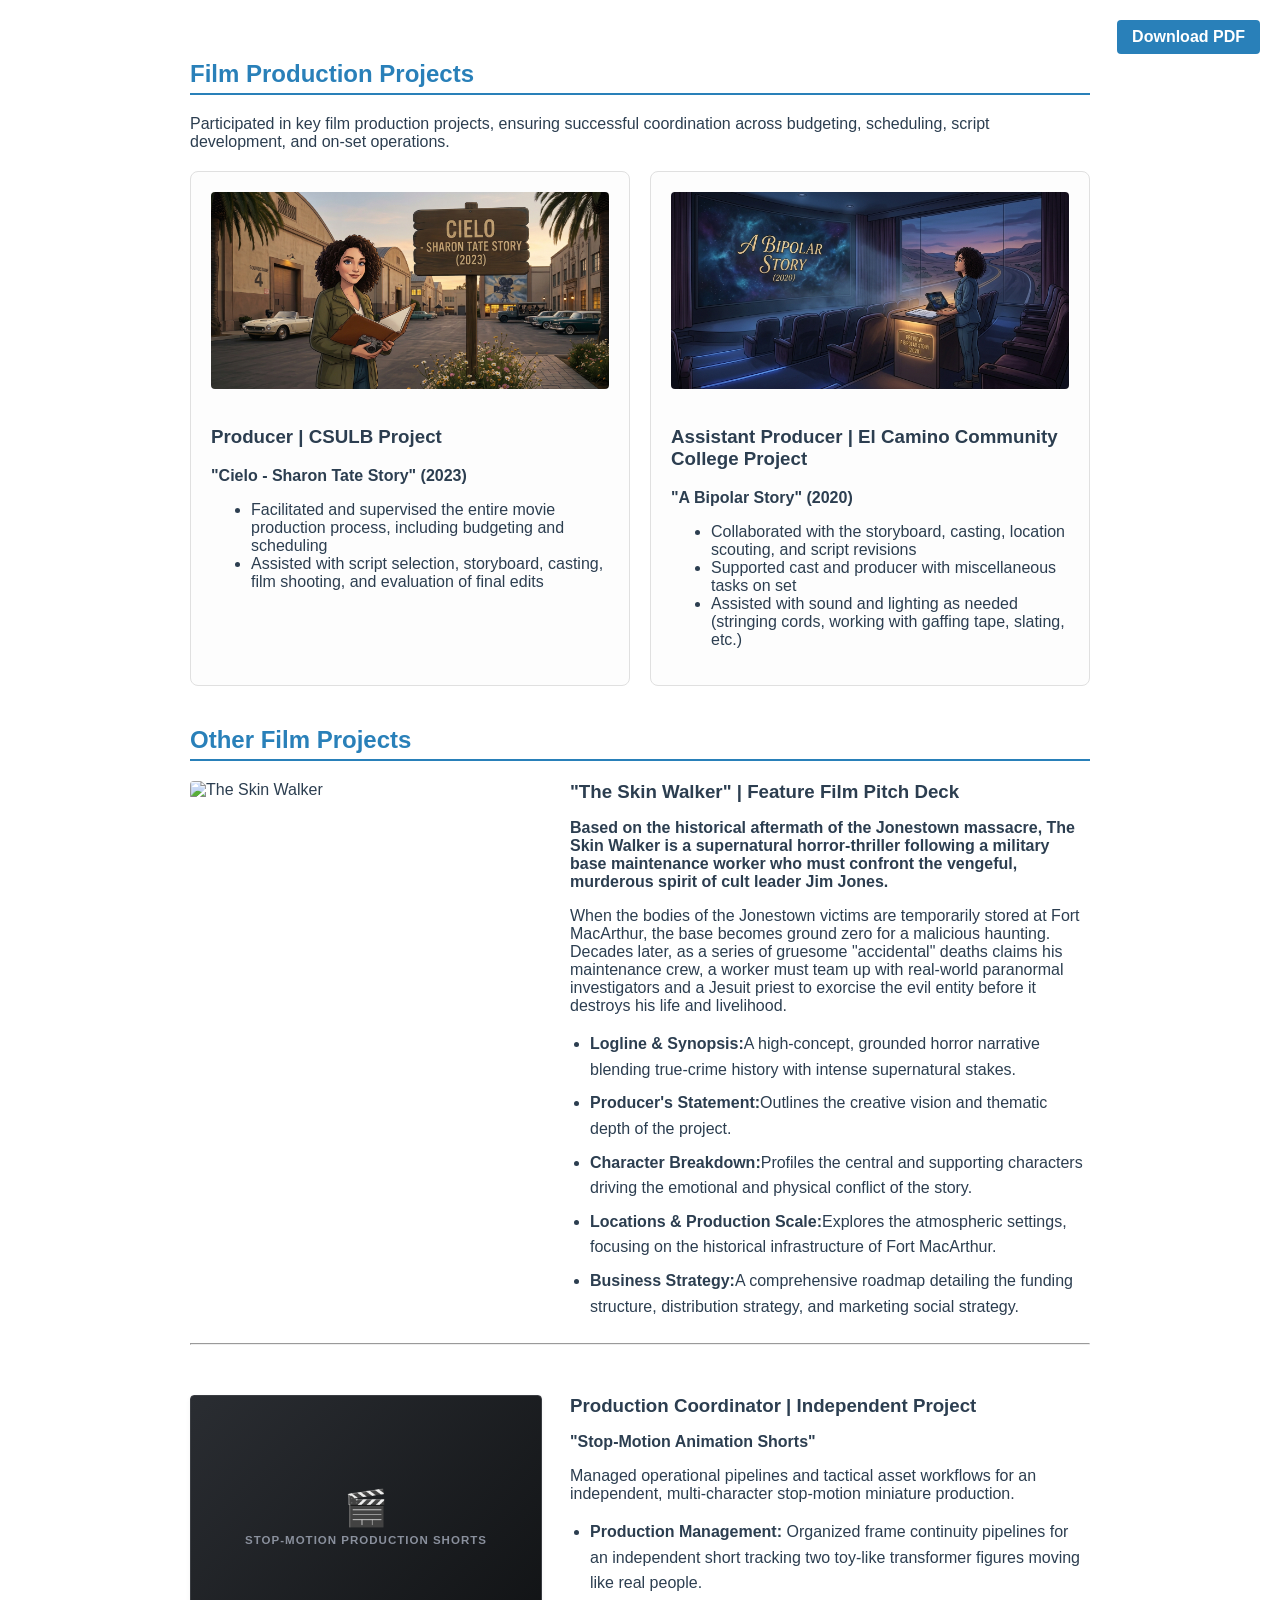
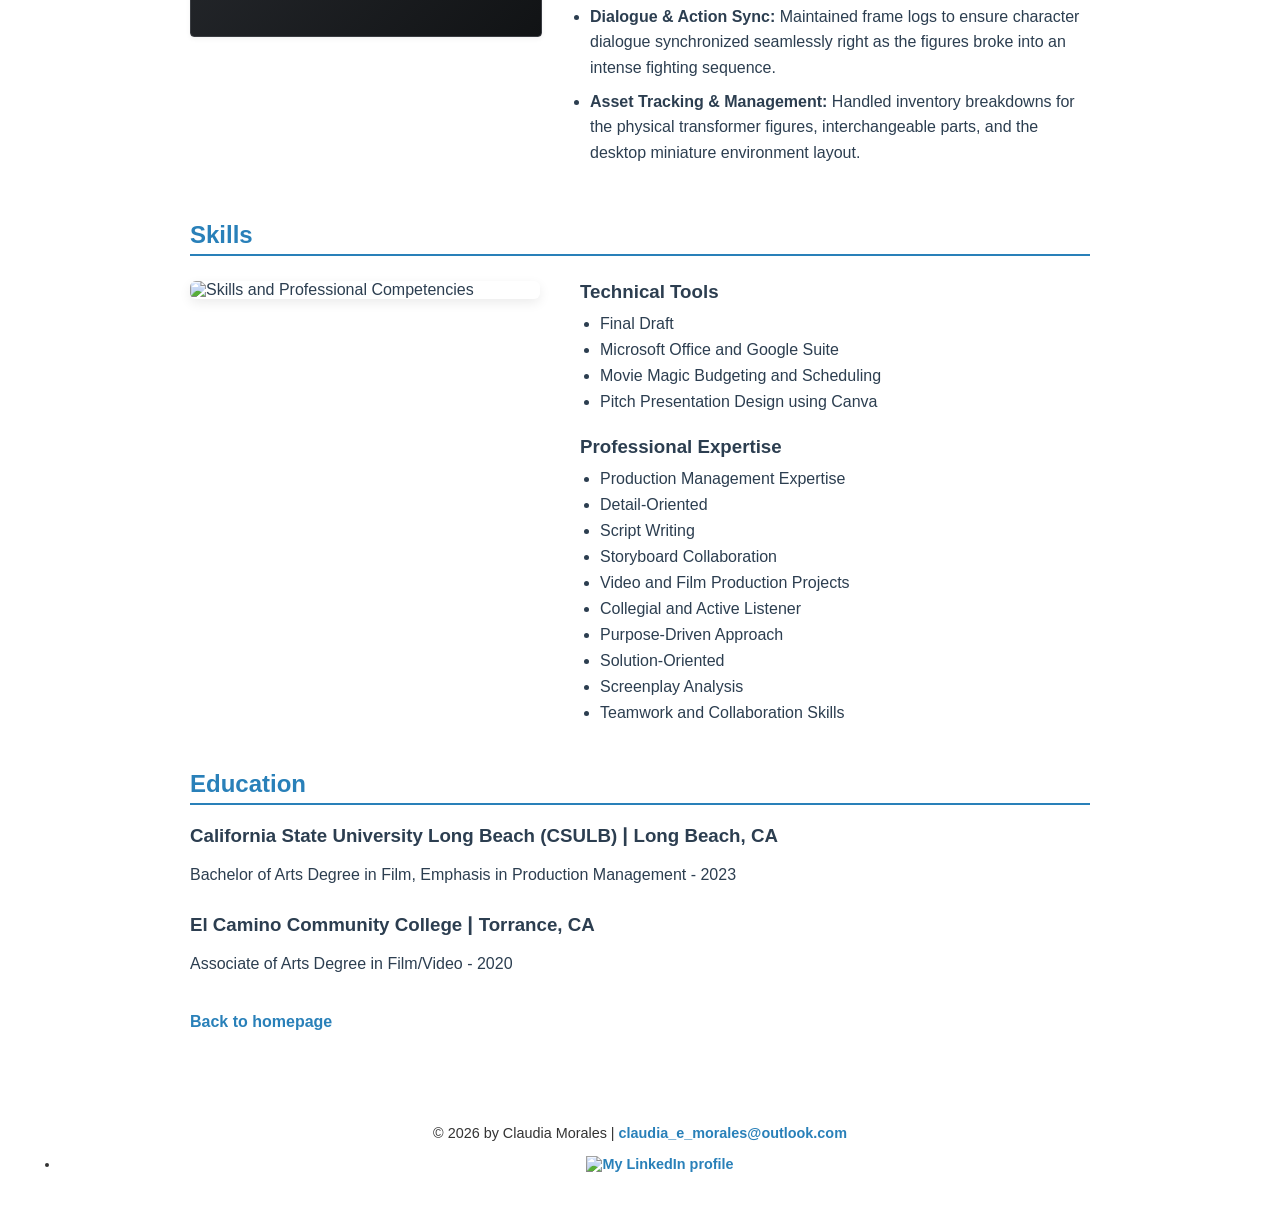
==== resume.html @ ed4c1e77 "Update resume.html" ====
<!DOCTYPE html>
<html lang="en">
  <head>
    <meta charset="UTF-8">
    <meta name="viewport" content="width=device-width, initial-scale=1.0">
    <title>Resume | Claudia Morales | Film Production Management Graduate</title>
    <link rel="preconnect" href="https://googleapis.com">
    <link rel="preconnect" href="https://gstatic.com" crossorigin>
    <link href="https://googleapis.com/css2?family=Caveat&family=Open+Sans&display=swap" rel="stylesheet">
    <link rel="stylesheet" href="css/styles.css">
  </head>
  <body class="resume">
    <a class="btn download-link" href="resume.pdf" download>Download PDF</a>
    
    <main class="content-wrapper">
    
      <section class="resume-section">
        <h2>Film Production Projects</h2>
        <p>Participated in key film production projects, ensuring successful coordination across budgeting, scheduling, script development, and on-set operations.</p>

        <div class="project-wrapper">
          <section class="project-item">
            <img src="images/cielo-500px.jpg" srcset="images/cielo-1000px.jpg 2x" alt="Cielo - Sharon Tate Story Project">
            <h3>Producer | CSULB Project</h3>
            <p><strong>"Cielo - Sharon Tate Story" (2023)</strong></p>
            <ul>
              <li>Facilitated and supervised the entire movie production process, including budgeting and scheduling</li>
              <li>Assisted with script selection, storyboard, casting, film shooting, and evaluation of final edits</li>
            </ul>
          </section>
          
          <section class="project-item">
            <img src="images/bipolar-500px.jpg" srcset="images/bipolar-1000px.jpg 2x" alt="A Bipolar Story">
            <h3>Assistant Producer | El Camino Community College Project</h3>
            <p><strong>"A Bipolar Story" (2020)</strong></p>
            <ul>
              <li>Collaborated with the storyboard, casting, location scouting, and script revisions</li>
              <li>Supported cast and producer with miscellaneous tasks on set</li>
              <li>Assisted with sound and lighting as needed (stringing cords, working with gaffing tape, slating, etc.)</li>
            </ul>
          </section>
        </div>
      </section>

      <!-- RESTRUCTURED TO SPLIT ROW TO MATCH ORIGINAL SCREENSHOT INTENT -->
      <section class="resume-section layout-break-clear">
        <h2>Other Film Projects</h2>

        <!-- PROJECT 1: THE SKIN WALKER -->
        <div class="skin-walker-split-card">
          <div class="skin-walker-left-img-col">
            <img src="images/skinwalker-500px.jpg" srcset="images/skinwalker-1000px.jpg 2x" alt="The Skin Walker" class="skin-walker-responsive-img">
          </div>
          <div class="skin-walker-right-text-col">
             <h3>"The Skin Walker" | Feature Film Pitch Deck </h3>
             <p><strong>Based on the historical aftermath of the Jonestown massacre, The Skin Walker is a supernatural horror-thriller following a military base maintenance worker who must confront the vengeful, murderous spirit of cult leader Jim Jones.</strong></p>
             <p>When the bodies of the Jonestown victims are temporarily stored at Fort MacArthur, the base becomes ground zero for a malicious haunting. Decades later, as a series of gruesome "accidental" deaths claims his maintenance crew, a worker must team up with real-world paranormal investigators and a Jesuit priest to exorcise the evil entity before it destroys his life and livelihood.</p>
             <ul class="skin-walker-specs">
               <li><strong>Logline & Synopsis:</strong>A high-concept, grounded horror narrative blending true-crime history with intense supernatural stakes.</li>
               <li><strong>Producer's Statement:</strong>Outlines the creative vision and thematic depth of the project.</li>
               <li><strong>Character Breakdown:</strong>Profiles the central and supporting characters driving the emotional and physical conflict of the story.</li>
               <li><strong>Locations & Production Scale:</strong>Explores the atmospheric settings, focusing on the historical infrastructure of Fort MacArthur.</li>
               <li><strong>Business Strategy:</strong>A comprehensive roadmap detailing the funding structure, distribution strategy, and marketing social strategy.</li>
             </ul>
          </div>
        </div>

        <hr class="project-divider">
        
        <!-- PROJECT 2: STOP-MOTION ANIMATION SHORTS (VIDEO REMOVED & REPLACED WITH SECURE DESIGNER TILE) -->
        <div class="skin-walker-split-card" style="margin-top: 50px !important;">
          <div class="skin-walker-left-img-col">
            <!-- PURE CODE GRAPHIC FRAME TILE -->
            <div class="stop-motion-placeholder-box">
              <span class="placeholder-emoji">🎬</span>
              <span class="placeholder-tag">Stop-Motion Production Shorts</span>
            </div>
          </div>
          <div class="skin-walker-right-text-col">
             <h3>Production Coordinator | Independent Project</h3>
             <p><strong>"Stop-Motion Animation Shorts"</strong></p>
             <p>Managed operational pipelines and tactical asset workflows for an independent, multi-character stop-motion miniature production.</p>
             <ul class="skin-walker-specs">
               <li><strong>Production Management:</strong> Organized frame continuity pipelines for an independent short tracking two toy-like transformer figures moving like real people.</li>
               <li><strong>Dialogue & Action Sync:</strong> Maintained frame logs to ensure character dialogue synchronized seamlessly right as the figures broke into an intense fighting sequence.</li>
               <li><strong>Asset Tracking & Management:</strong> Handled inventory breakdowns for the physical transformer figures, interchangeable parts, and the desktop miniature environment layout.</li>
             </ul>
          </div>
        </div>
      </section>

      <!-- STYLE ISOLATION BLOCK FOR NEW ROW BREAK FLOWS -->
      <style>
        .layout-break-clear {
            clear: both !important;
            display: block !important;
            width: 100% !important;
        }
        .skin-walker-split-card {
            display: flex !important;
            flex-direction: row !important;
            width: 100% !important;
            gap: 30px !important;
            align-items: flex-start !important;
            margin-top: 20px !important;
        }
        .skin-walker-left-img-col {
            flex: 0 0 350px !important; /* Locks width size dimensions */
            max-width: 350px !important;
        }
        .skin-walker-responsive-img {
            width: 100% !important;
            height: auto !important;
            display: block !important;
            border-radius: 4px !important;
        }
        /* Custom clean design layout placeholder card box styles */
        .stop-motion-placeholder-box {
            width: 100%;
            height: 240px;
            background: linear-gradient(135deg, #2a2d32 0%, #111315 100%);
            border: 1px solid #3a3d42;
            border-radius: 4px;
            display: flex;
            flex-direction: column;
            align-items: center;
            justify-content: center;
            color: #a0a6b2;
            box-shadow: 0 2px 5px rgba(0,0,0,0.05);
        }
        .placeholder-emoji {
            font-size: 2.2rem;
            margin-bottom: 5px;
        }
        .placeholder-tag {
            font-size: 0.72rem;
            font-weight: 600;
            letter-spacing: 1px;
            text-transform: uppercase;
            color: #8a909d;
            text-align: center;
            padding: 0 10px;
        }
        .skin-walker-right-text-col {
            flex: 1 !important;
        }
        .skin-walker-right-text-col h3 {
            margin-top: 0 !important;
            margin-bottom: 10px !important;
        }
        .skin-walker-specs {
            margin-top: 15px;
            padding-left: 20px;
        }
        .skin-walker-specs li {
            margin-bottom: 8px;
            line-height: 1.6;
        }

        /* Responsive collapse for tablet/mobile viewing */
        @media (max-width: 768px) {
            .skin-walker-split-card {
                flex-direction: column !important;
                gap: 20px !important;
            }
            .skin-walker-left-img-col {
                flex: 1 1 100% !important;
                max-width: 100% !important;
                width: 100% !important;
            }
            .stop-motion-placeholder-box {
                height: 200px !important;
            }
        }
      </style>
     
      <section class="resume-section layout-break-clear">
        <h2>Skills</h2>
        
        <div class="skills-split-layout-grid">
          
          <!-- LEFT HAND COLUMN: THE VISUAL FILM SLATE GRAPHIC CARD -->
          <div class="skills-left-visual-col">
            <img src="images/skills_tech_stack_branded.jpg" alt="Skills and Professional Competencies" class="skills-slate-photo-frame">
          </div>
          
          <!-- RIGHT HAND COLUMN: COHESIVE SYSTEM LISTINGS -->
          <div class="skills-right-text-listings-col">
            <div class="work-summary" style="margin-top: 0; padding: 0;">
              <h3>Technical Tools</h3>
              <ul>
                <li>Final Draft</li>
                <li>Microsoft Office and Google Suite</li>
                <li>Movie Magic Budgeting and Scheduling</li>
                <li>Pitch Presentation Design using Canva</li>
              </ul>

              <h3 style="margin-top: 25px;">Professional Expertise</h3>
              <ul>
                <li>Production Management Expertise</li>
                <li>Detail-Oriented</li>
                <li>Script Writing</li>
                <li>Storyboard Collaboration</li>
                <li>Video and Film Production Projects</li>
                <li>Collegial and Active Listener</li>
                <li>Purpose-Driven Approach</li>
                <li>Solution-Oriented</li>
                <li>Screenplay Analysis</li>
                <li>Teamwork and Collaboration Skills</li>
              </ul>
            </div>
          </div>

        </div>
      </section>

      <!-- STYLE ISOLATION BLOCK FOR THE TWIN-COLUMN SKILLS MODULE -->
      <style>
        .skills-split-layout-grid {
            display: flex !important;
            flex-direction: row !important;
            width: 100% !important;
            gap: 40px !important;
            align-items: flex-start !important;
            margin-top: 25px !important;
        }
        .skills-left-visual-col {
            flex: 0 0 350px !important; /* Locks width size dimensions precisely */
            max-width: 350px !important;
        }
        .skills-slate-photo-frame {
            width: 100% !important;
            height: auto !important;
            display: block !important;
            border-radius: 6px !important;
            box-shadow: 0 4px 12px rgba(0,0,0,0.08);
        }
        .skills-right-text-listings-col {
            flex: 1 !important;
        }
        .skills-right-text-listings-col h3 {
            margin-top: 0;
            margin-bottom: 12px;
        }

        /* Screen collapse fallback for responsive mobile screens */
        @media (max-width: 768px) {
            .skills-split-layout-grid {
                flex-direction: column !important;
                gap: 25px !important;
            }
            .skills-left-visual-col {
                flex: 1 1 100% !important;
                max-width: 100% !important;
                width: 100% !important;
            }
        }
      </style>

      <section class="resume-section">
        <h2>Education</h2>
        
        <section class="education-item">
          <h3>California State University Long Beach (CSULB) ǀ Long Beach, CA</h3>
          <p>Bachelor of Arts Degree in Film, Emphasis in Production Management - 2023</p>
        </section>

        <section class="education-item" style="margin-top: 30px;">
          <h3>El Camino Community College ǀ Torrance, CA</h3>
          <p>Associate of Arts Degree in Film/Video - 2020</p>
          
         
        </section>
      </section>
 
      <a href="index.html">Back to homepage</a>
    </main>

    <footer>
      <p>© 2026 by Claudia Morales | <a href="mailto:claudia_e_morales@outlook.com">claudia_e_morales@outlook.com</a></p>

      <ul class="socials">
        <li>
          <a href="https://www.linkedin.com/in/claudiaemorales/" target="_blank"><img src="images/icon-logo-linkedin.png" alt="My LinkedIn profile"></a>
        </li>
      </ul>
    </footer>
  </body>
</html>
---- css/styles.css ----
:root {
  /* High-contrast dark colors for readability on the photo background */
  --text-dark: #2c3e50; 
  --accent-blue: #2980b9; /* A professional, industry-standard accent */
  --box-bg: rgba(255, 255, 255, 0.85); /* Semi-transparent light box */
}

/* Base styles applied to all pages */
body {
  margin: 0;
  padding: 0;
  font-family: 'Helvetica', 'Arial', sans-serif;
  color: var(--text-dark);
  min-height: 100vh;
  display: flex;
  flex-direction: column;
}

/* Background image applied ONLY to the homepage */
.home-page {
  background-image: url('bg-movie photography studio.jpg');
  background-size: cover;
  background-position: center;
  background-attachment: fixed;
}

/* Solid background color applied ONLY to the resume page */
.resume-page {
  background-color: #f4f4f4;
}

.content-wrapper {
  flex: 1;
  display: flex;
  justify-content: center;
  align-items: center;
  padding: 40px 20px;
}

.content-box {
  background-color: var(--box-bg);
  padding: 50px;
  max-width: 800px;
  border-radius: 12px;
  border-left: 8px solid var(--accent-blue);
  box-shadow: 0 10px 30px rgba(0,0,0,0.2);
}

h1 { color: #1a252f; font-size: 3.5rem; margin-top: 0; }
h2 { color: var(--accent-blue); font-size: 1.5rem; }

a { color: var(--accent-blue); text-decoration: none; font-weight: bold; }
a:hover { text-decoration: underline; }

footer { 
  text-align: center; 
  padding: 20px; 
  background: rgba(255, 255, 255, 0.7);
  color: #333; 
  font-size: 0.9rem;
  margin-top: 20px;
}

.cta-button {
  background-color: var(--accent-blue);
  color: white;
  padding: 12px 25px;
  border-radius: 4px;
  display: inline-block;
  font-weight: bold;
}
.button-container { 
  margin-top: 20px; 
  text-align: center; 
}

/* ==========================================
   RESUME PAGE SPECIFIC STYLES & LAYOUT FIXES
   ========================================== */
body.resume {
  background-color: #ffffff;
  display: block; /* Overrides flex layout from general body so resume flows naturally top-to-bottom */
}

body.resume .content-wrapper {
  display: block;
  max-width: 900px;
  margin: 0 auto;
  padding: 40px 20px;
  align-items: unset;
  justify-content: unset;
}

.resume-section {
  margin-bottom: 40px;
}

.resume-section h2 {
  border-bottom: 2px solid var(--accent-blue);
  padding-bottom: 5px;
  margin-bottom: 20px;
}

/* Work Experience Layout: Side-by-side details and summary */
.work-item {
  display: flex;
  flex-wrap: wrap;
  margin-bottom: 30px;
  gap: 20px;
}

.work-details {
  flex: 1;
  min-width: 250px;
}

.work-details h3 {
  margin: 0 0 5px 0;
  color: #1a252f;
}

.work-details p {
  margin: 0 0 3px 0;
  color: #555;
}

.work-summary {
  flex: 2;
  min-width: 300px;
}

.work-summary ul {
  margin: 0;
  padding-left: 20px;
}

.work-summary li {
  margin-bottom: 8px;
}

/* Projects Layout */
.project-wrapper {
  display: grid;
  grid-template-columns: repeat(auto-fit, minmax(300px, 1fr));
  gap: 20px;
  margin-top: 20px;
}

.project-item {
  background: #fdfdfd;
  border: 1px solid #e0e0e0;
  padding: 20px;
  border-radius: 8px;
}

.project-item img {
  width: 100%;
  height: auto;
  border-radius: 4px;
  margin-bottom: 15px;
}

.download-link {
  position: absolute;
  top: 20px;
  right: 20px;
  padding: 8px 15px;
  background-color: var(--accent-blue);
  color: white;
  border-radius: 4px;
}
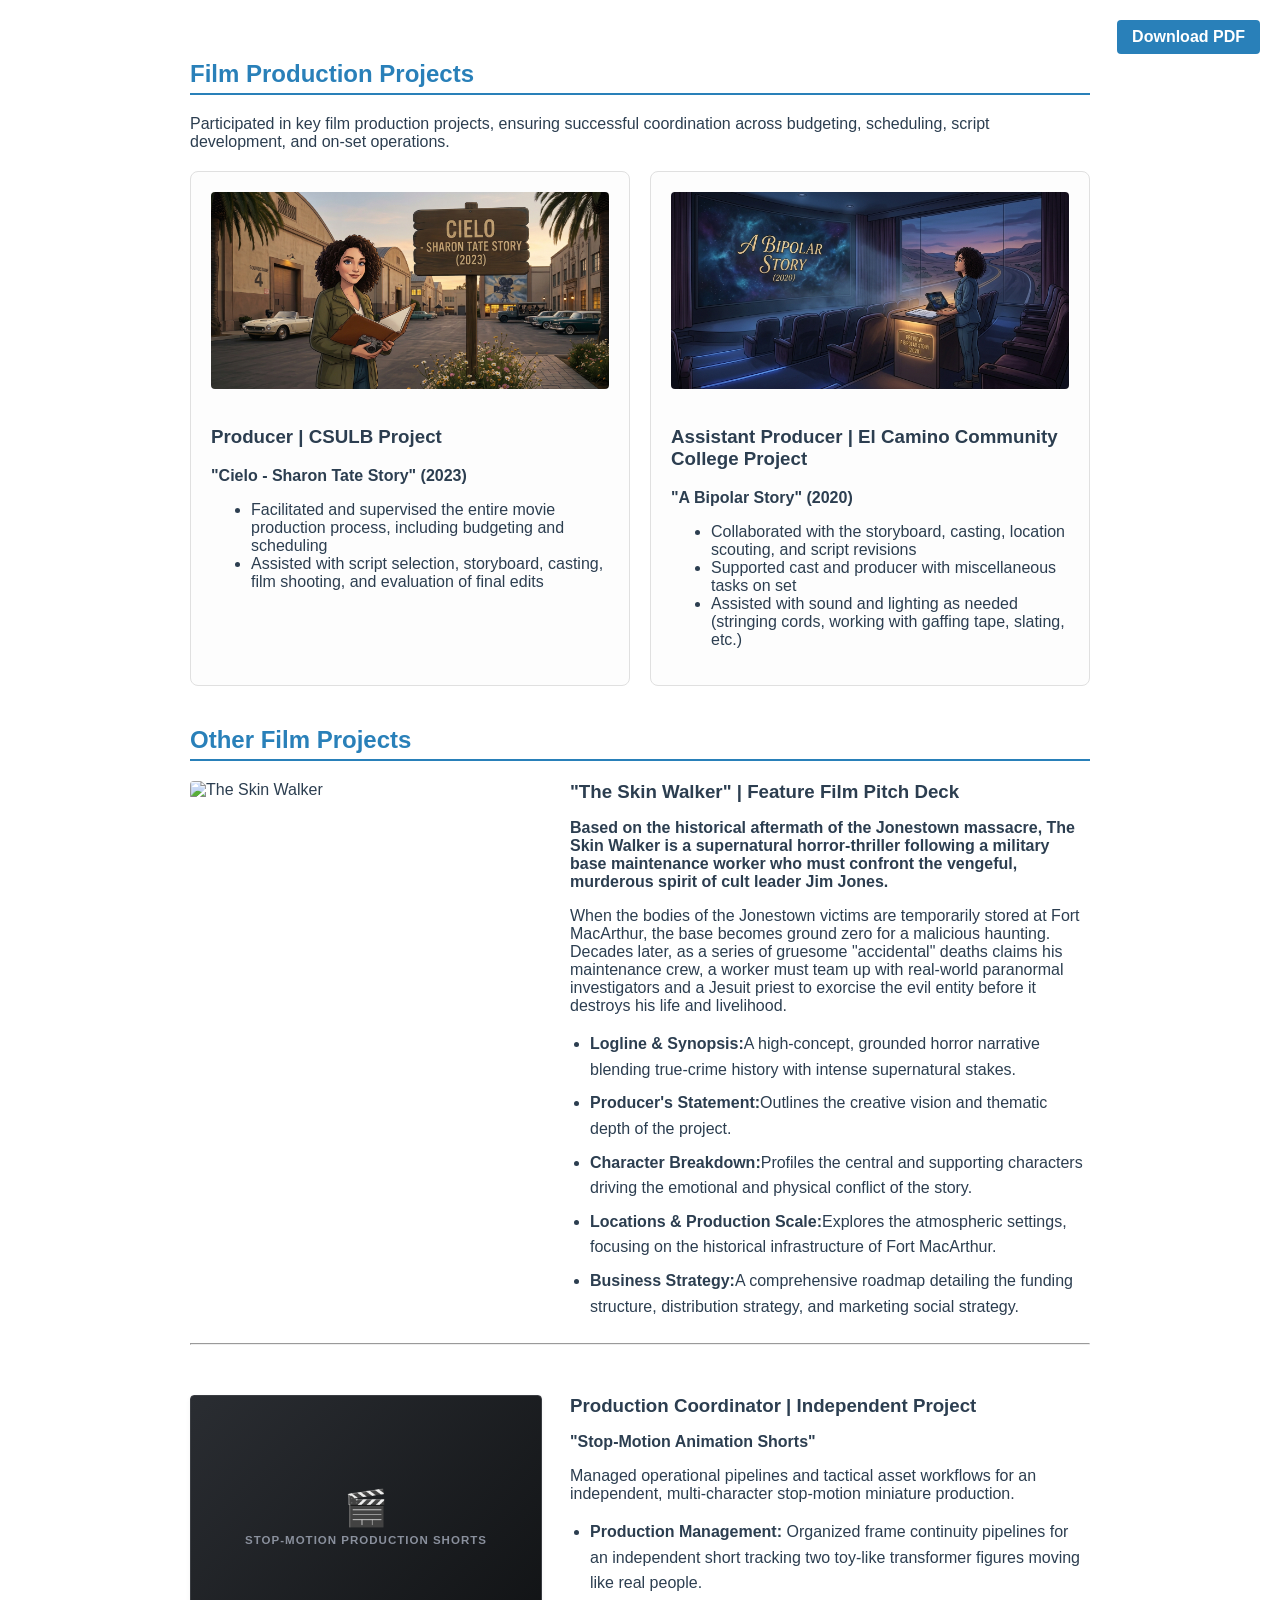
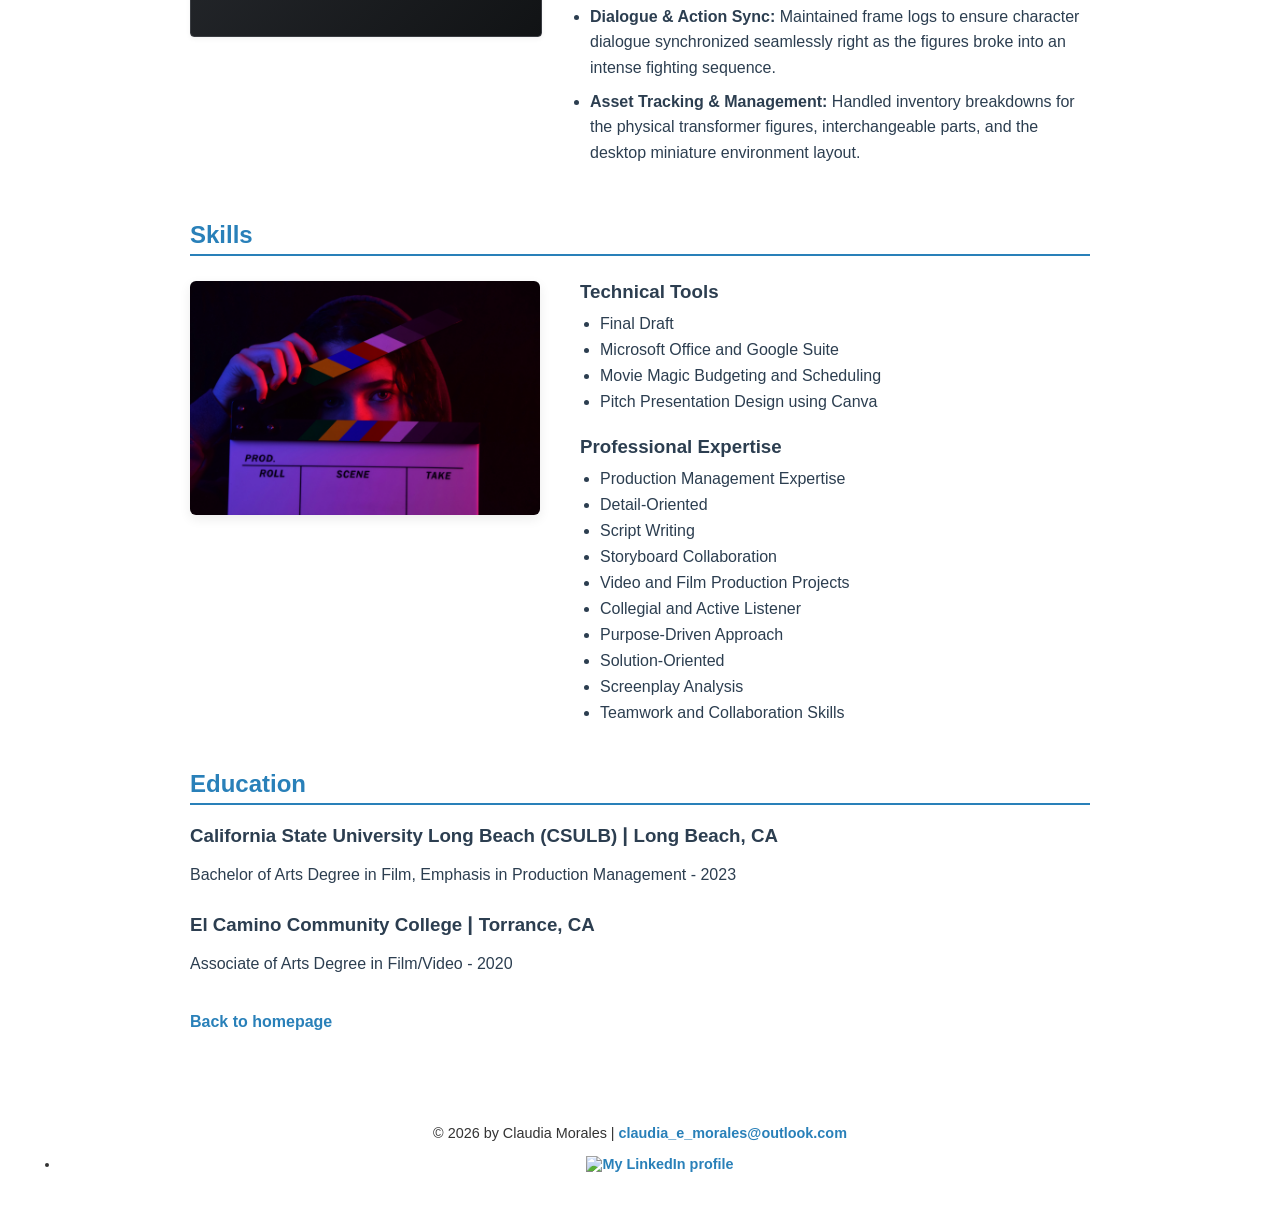
==== commit 1b9bb2db: "Update resume.html" ====
--- a/resume.html
+++ b/resume.html
@@ -181,7 +181,7 @@
           
           <!-- LEFT HAND COLUMN: THE VISUAL FILM SLATE GRAPHIC CARD -->
           <div class="skills-left-visual-col">
-            <img src="images/skills_tech_stack_branded.jpg" alt="Skills and Professional Competencies" class="skills-slate-photo-frame">
+             <img src="images/skills_tech_stack_branded-500px.jpg" srcset="images/skills_tech_stack_branded-1000px.jpg 2x" alt="Skills and Professional Competencies" class="skills-slate-photo-frame">
           </div>
           
           <!-- RIGHT HAND COLUMN: COHESIVE SYSTEM LISTINGS -->
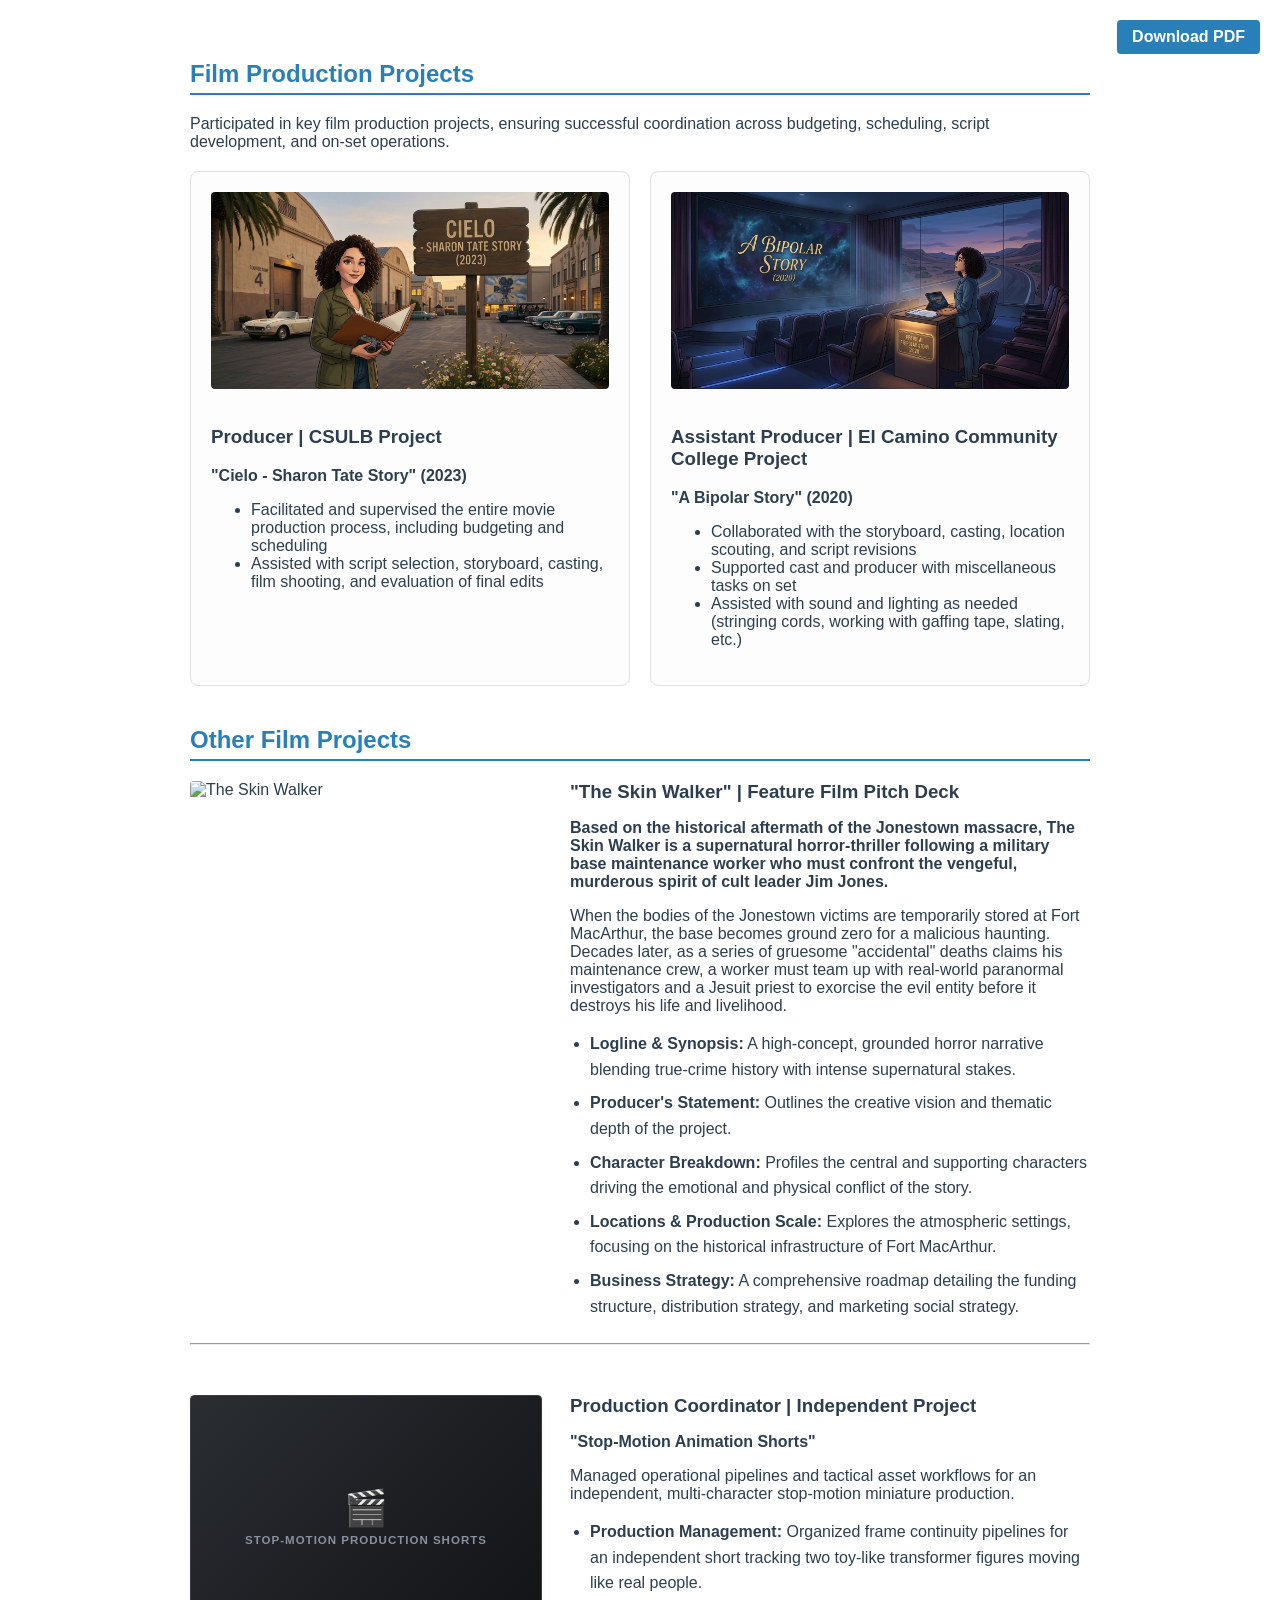
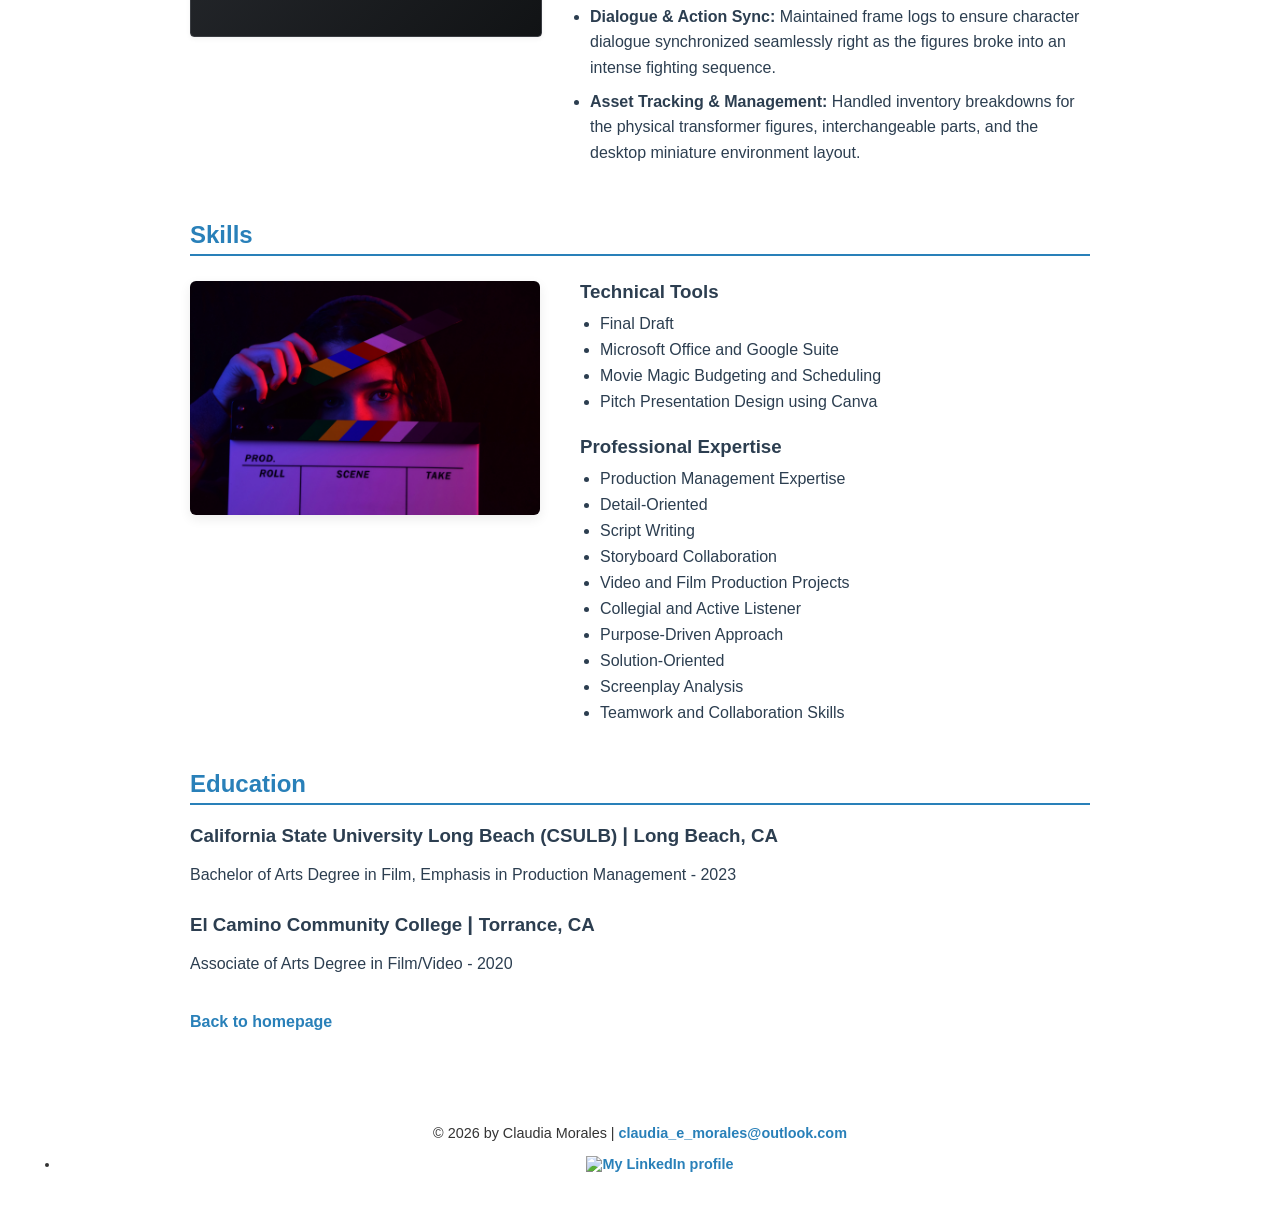
==== commit 7bb4ac3d: "Update resume.html" ====
--- a/resume.html
+++ b/resume.html
@@ -56,11 +56,11 @@
              <p><strong>Based on the historical aftermath of the Jonestown massacre, The Skin Walker is a supernatural horror-thriller following a military base maintenance worker who must confront the vengeful, murderous spirit of cult leader Jim Jones.</strong></p>
              <p>When the bodies of the Jonestown victims are temporarily stored at Fort MacArthur, the base becomes ground zero for a malicious haunting. Decades later, as a series of gruesome "accidental" deaths claims his maintenance crew, a worker must team up with real-world paranormal investigators and a Jesuit priest to exorcise the evil entity before it destroys his life and livelihood.</p>
              <ul class="skin-walker-specs">
-               <li><strong>Logline & Synopsis:</strong>A high-concept, grounded horror narrative blending true-crime history with intense supernatural stakes.</li>
-               <li><strong>Producer's Statement:</strong>Outlines the creative vision and thematic depth of the project.</li>
-               <li><strong>Character Breakdown:</strong>Profiles the central and supporting characters driving the emotional and physical conflict of the story.</li>
-               <li><strong>Locations & Production Scale:</strong>Explores the atmospheric settings, focusing on the historical infrastructure of Fort MacArthur.</li>
-               <li><strong>Business Strategy:</strong>A comprehensive roadmap detailing the funding structure, distribution strategy, and marketing social strategy.</li>
+               <li><strong>Logline & Synopsis:</strong> A high-concept, grounded horror narrative blending true-crime history with intense supernatural stakes.</li>
+               <li><strong>Producer's Statement:</strong> Outlines the creative vision and thematic depth of the project.</li>
+               <li><strong>Character Breakdown:</strong> Profiles the central and supporting characters driving the emotional and physical conflict of the story.</li>
+               <li><strong>Locations & Production Scale:</strong> Explores the atmospheric settings, focusing on the historical infrastructure of Fort MacArthur.</li>
+               <li><strong>Business Strategy:</strong> A comprehensive roadmap detailing the funding structure, distribution strategy, and marketing social strategy.</li>
              </ul>
           </div>
         </div>
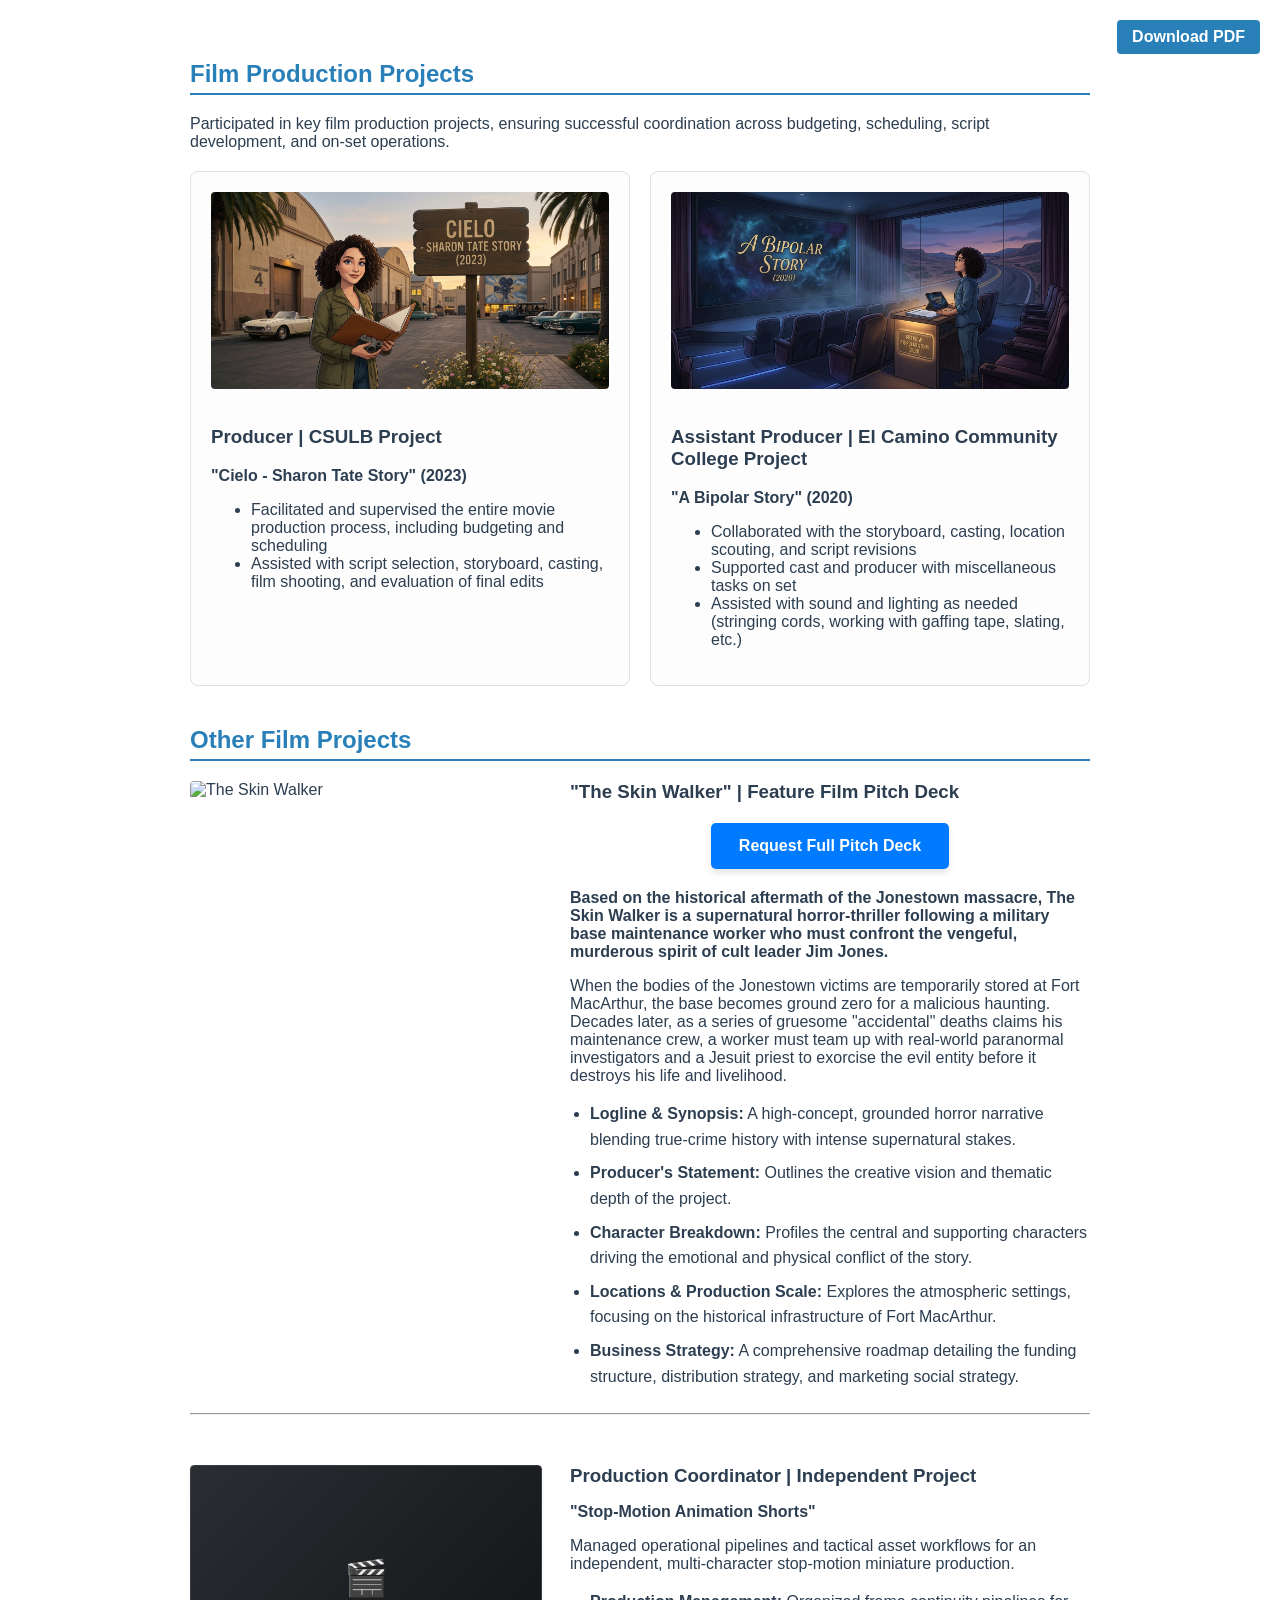
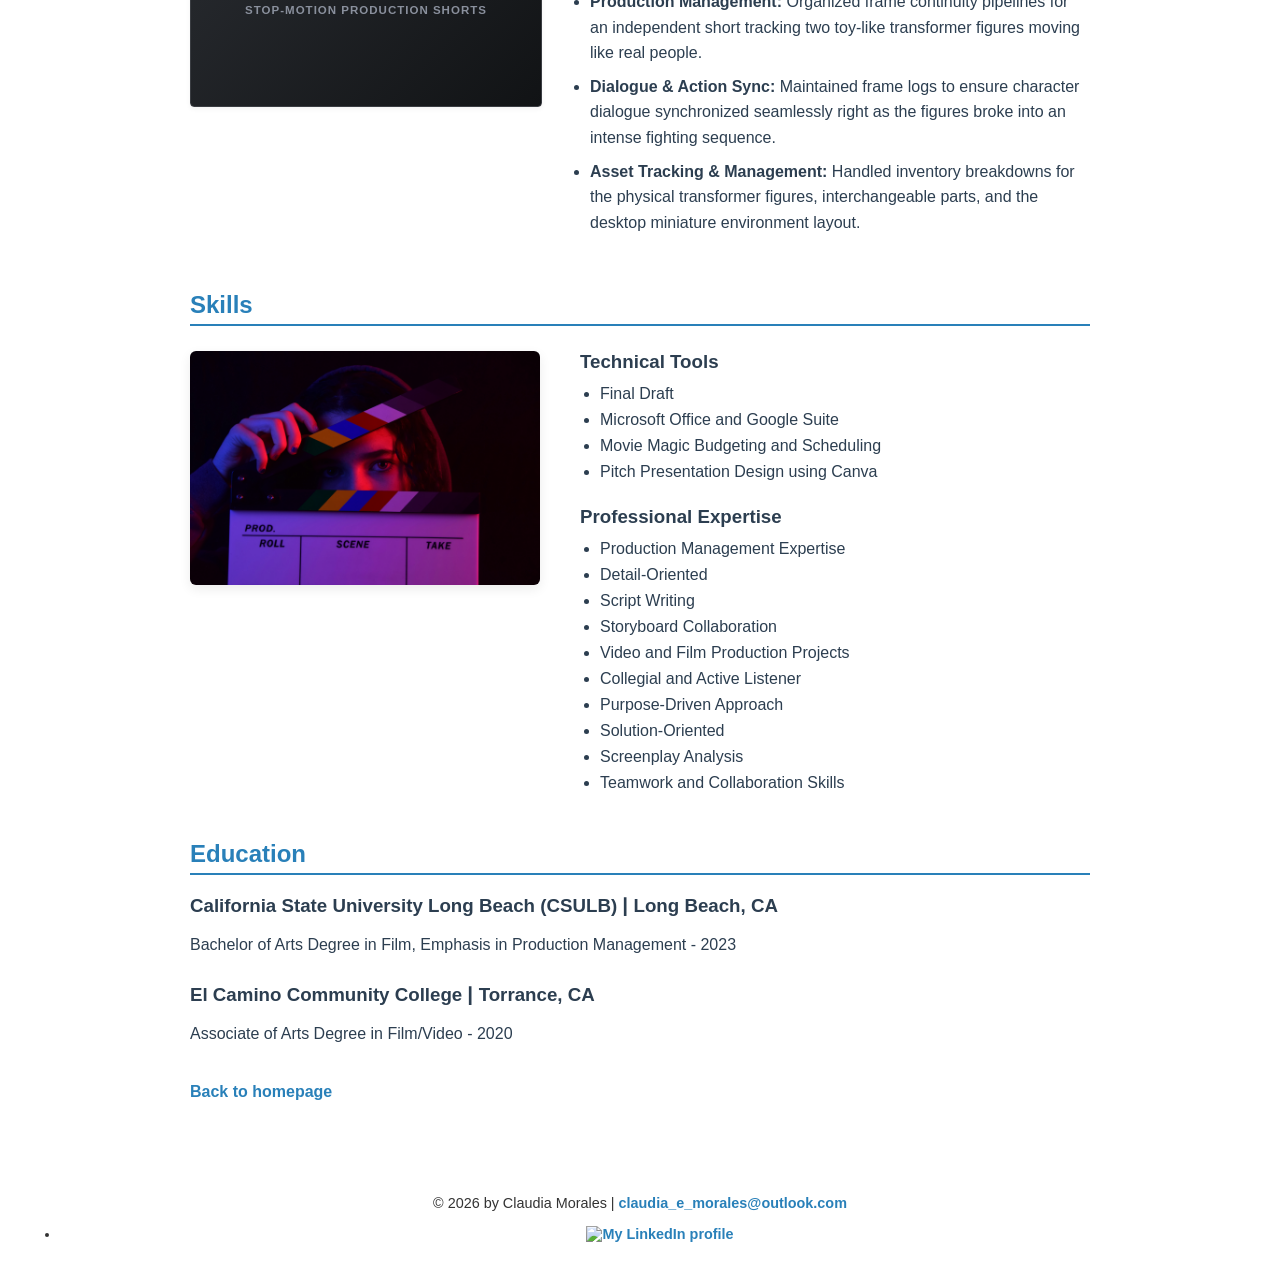
==== commit 061198cc: "Update resume.html" ====
--- a/resume.html
+++ b/resume.html
@@ -53,6 +53,11 @@
           </div>
           <div class="skin-walker-right-text-col">
              <h3>"The Skin Walker" | Feature Film Pitch Deck </h3>
+            <!-- Pitch Deck Button Start -->
+          <div style="text-align: center; margin: 20px 0;">
+            <a href="https://forms.gle/ydEuj8ALshUXfPU78" target="_blank" style="background-color: #007bff; color: white; padding: 14px 28px; text-decoration: none; border-radius: 5px; font-weight: bold; display: inline-block; font-family: sans-serif; font-size: 16px; box-shadow: 0 4px 6px rgba(0,0,0,0.1);">Request Full Pitch Deck</a>
+          </div>
+          <!-- Pitch Deck Button End -->
              <p><strong>Based on the historical aftermath of the Jonestown massacre, The Skin Walker is a supernatural horror-thriller following a military base maintenance worker who must confront the vengeful, murderous spirit of cult leader Jim Jones.</strong></p>
              <p>When the bodies of the Jonestown victims are temporarily stored at Fort MacArthur, the base becomes ground zero for a malicious haunting. Decades later, as a series of gruesome "accidental" deaths claims his maintenance crew, a worker must team up with real-world paranormal investigators and a Jesuit priest to exorcise the evil entity before it destroys his life and livelihood.</p>
              <ul class="skin-walker-specs">
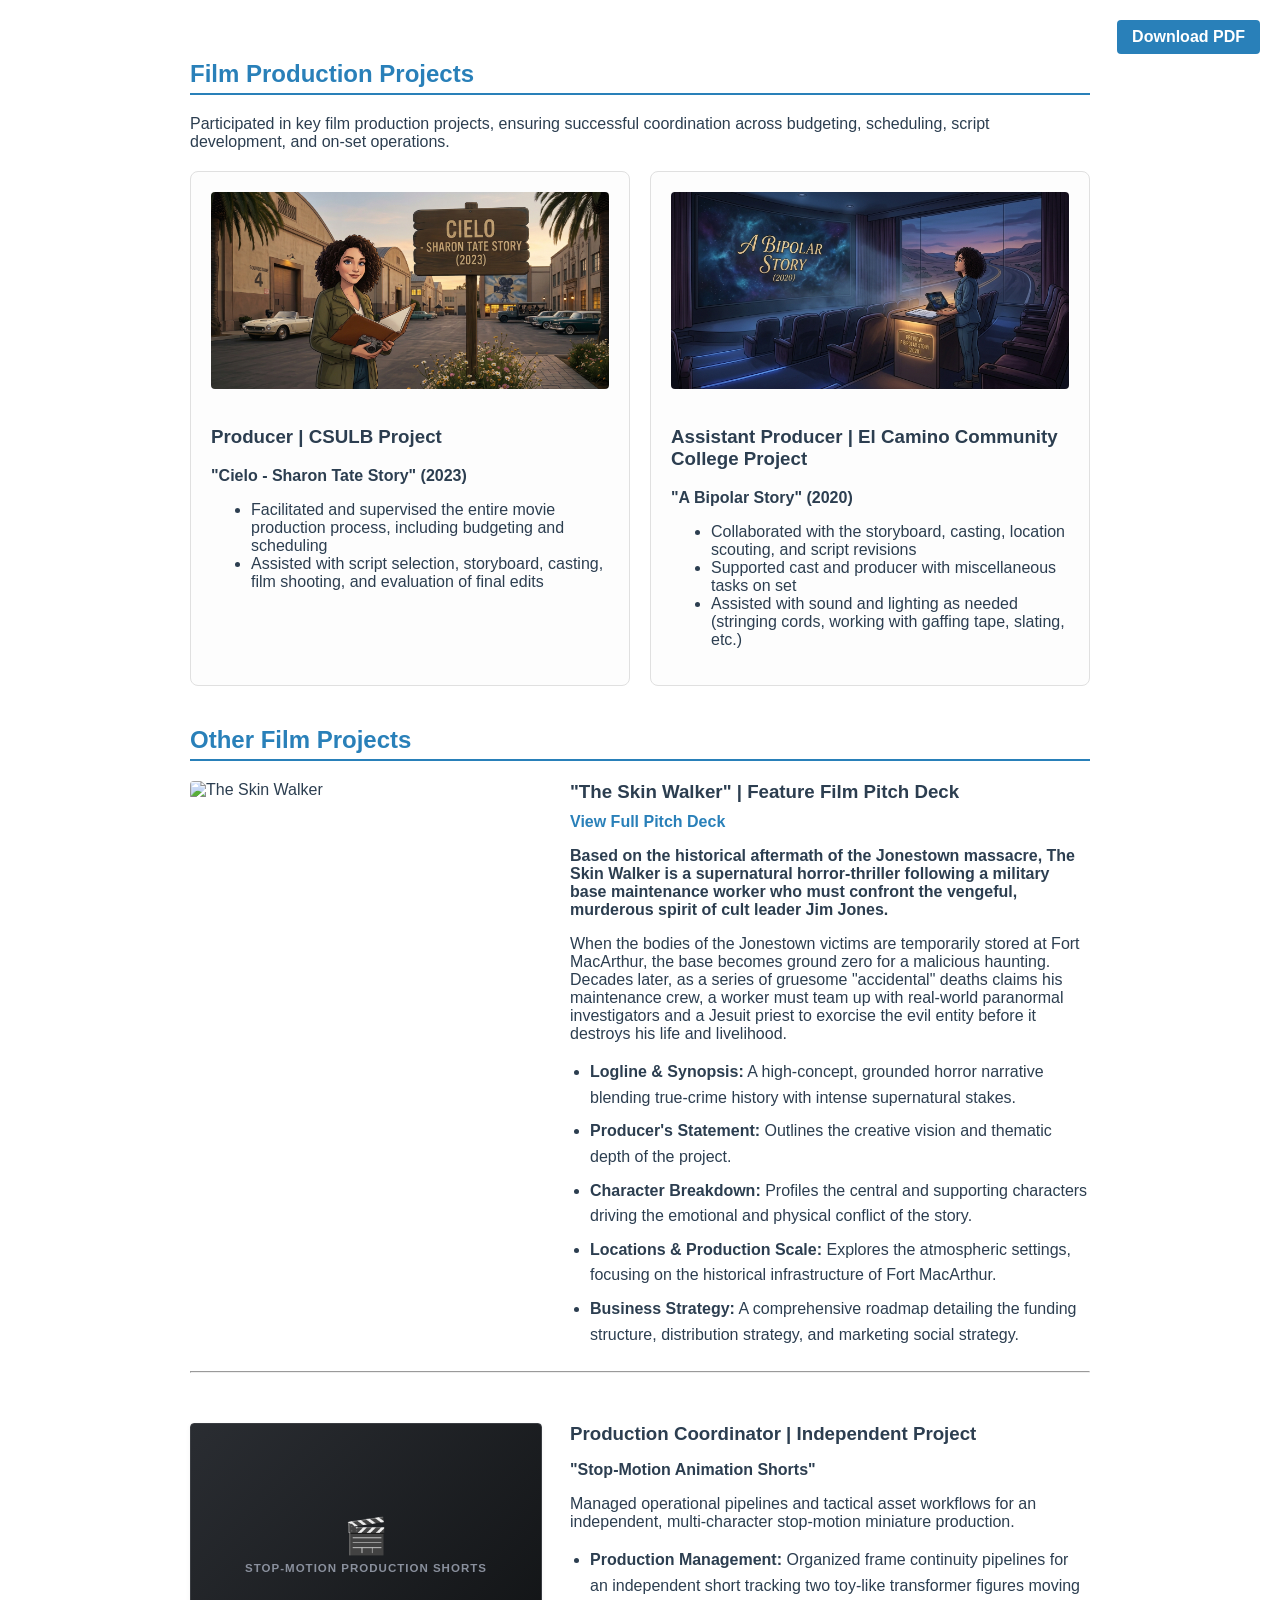
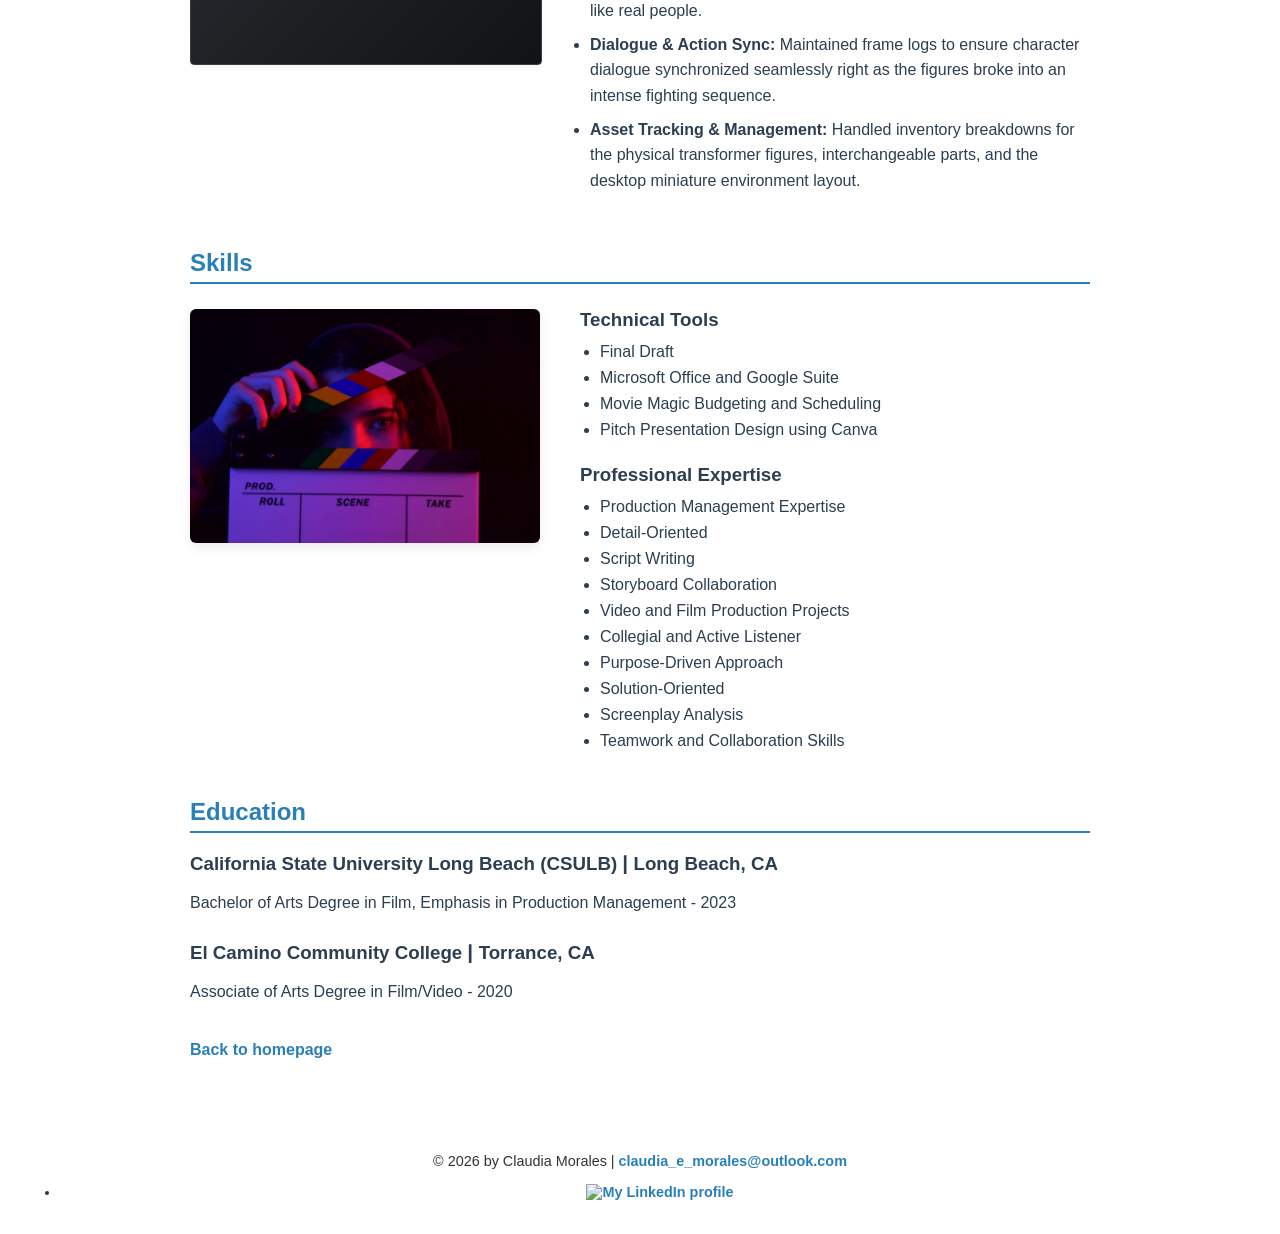
==== commit 2e960a03: "Update resume.html" ====
--- a/resume.html
+++ b/resume.html
@@ -53,11 +53,7 @@
           </div>
           <div class="skin-walker-right-text-col">
              <h3>"The Skin Walker" | Feature Film Pitch Deck </h3>
-            <!-- Pitch Deck Button Start -->
-          <div style="text-align: center; margin: 20px 0;">
-            <a href="https://forms.gle/ydEuj8ALshUXfPU78" target="_blank" style="background-color: #007bff; color: white; padding: 14px 28px; text-decoration: none; border-radius: 5px; font-weight: bold; display: inline-block; font-family: sans-serif; font-size: 16px; box-shadow: 0 4px 6px rgba(0,0,0,0.1);">Request Full Pitch Deck</a>
-          </div>
-          <!-- Pitch Deck Button End -->
+          <a class="btn view-link" href="pitch-deck.pdf" target="_blank">View Full Pitch Deck</a>
              <p><strong>Based on the historical aftermath of the Jonestown massacre, The Skin Walker is a supernatural horror-thriller following a military base maintenance worker who must confront the vengeful, murderous spirit of cult leader Jim Jones.</strong></p>
              <p>When the bodies of the Jonestown victims are temporarily stored at Fort MacArthur, the base becomes ground zero for a malicious haunting. Decades later, as a series of gruesome "accidental" deaths claims his maintenance crew, a worker must team up with real-world paranormal investigators and a Jesuit priest to exorcise the evil entity before it destroys his life and livelihood.</p>
              <ul class="skin-walker-specs">
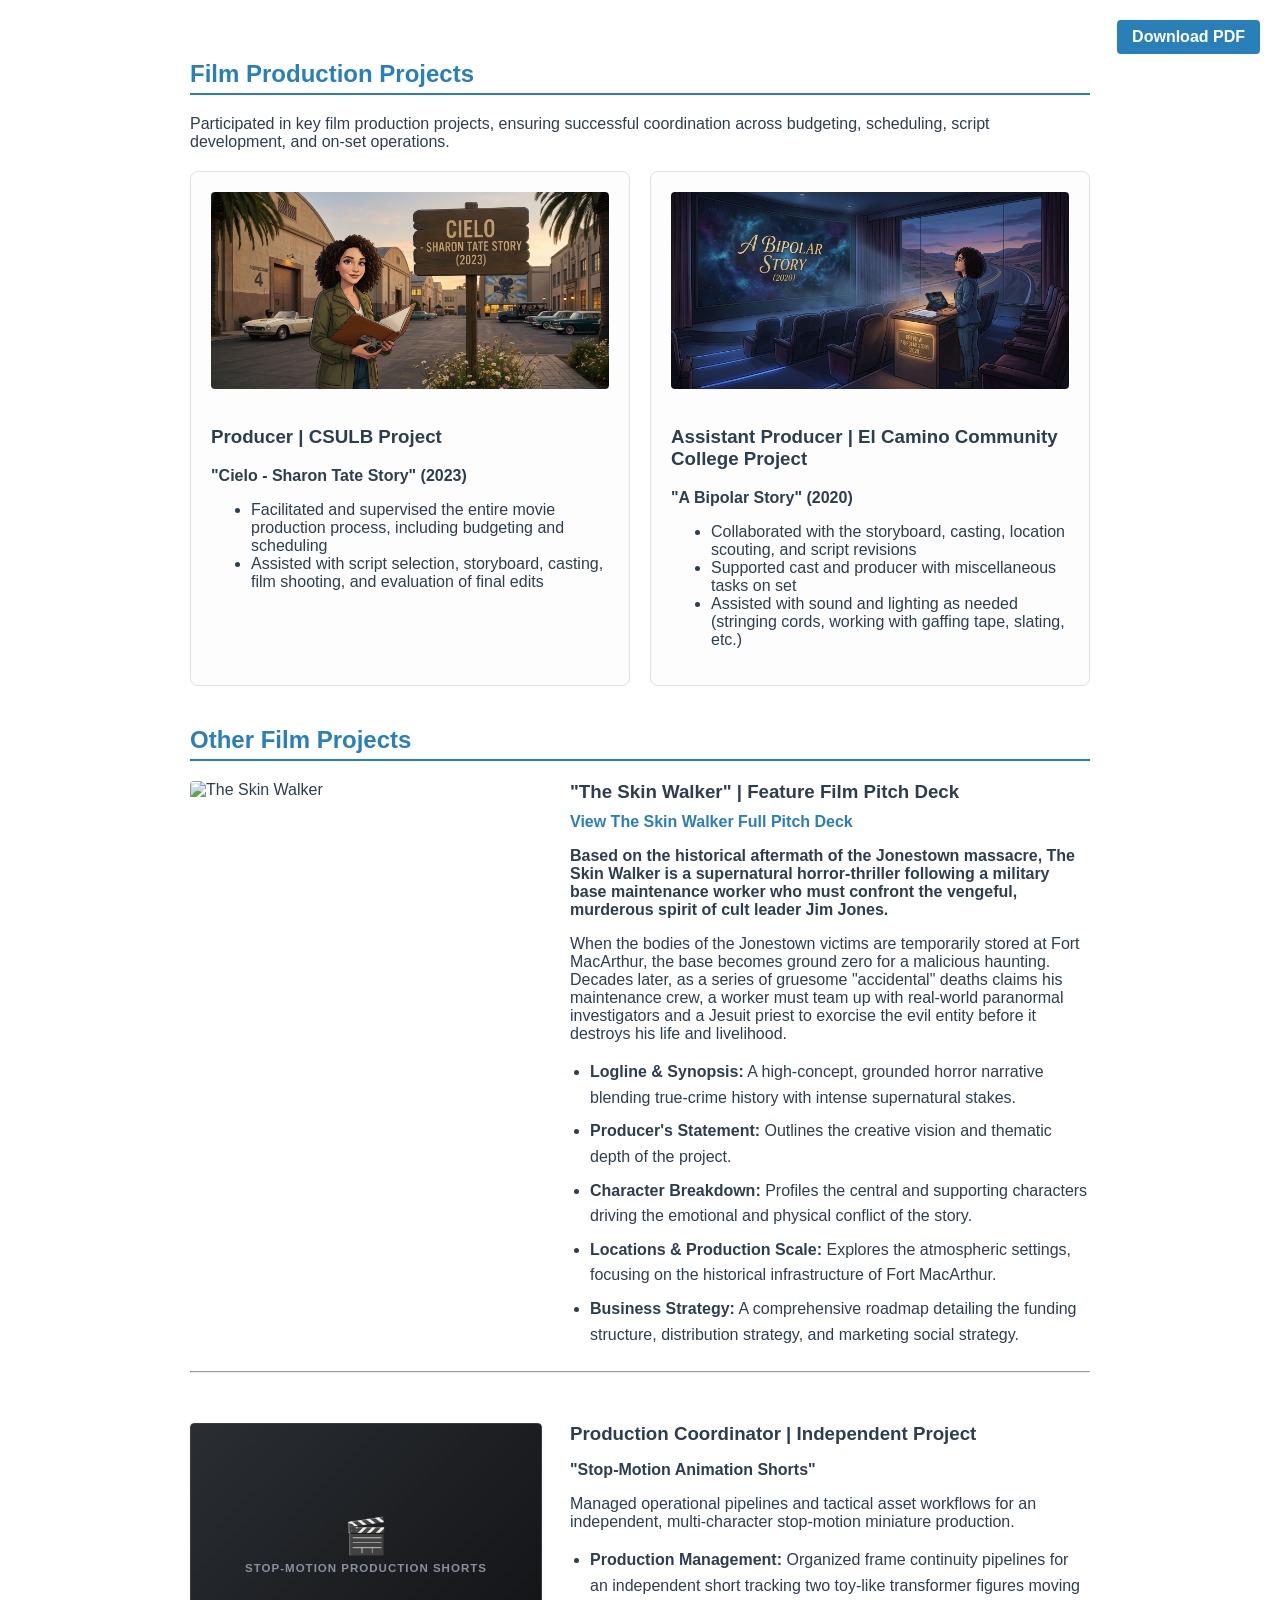
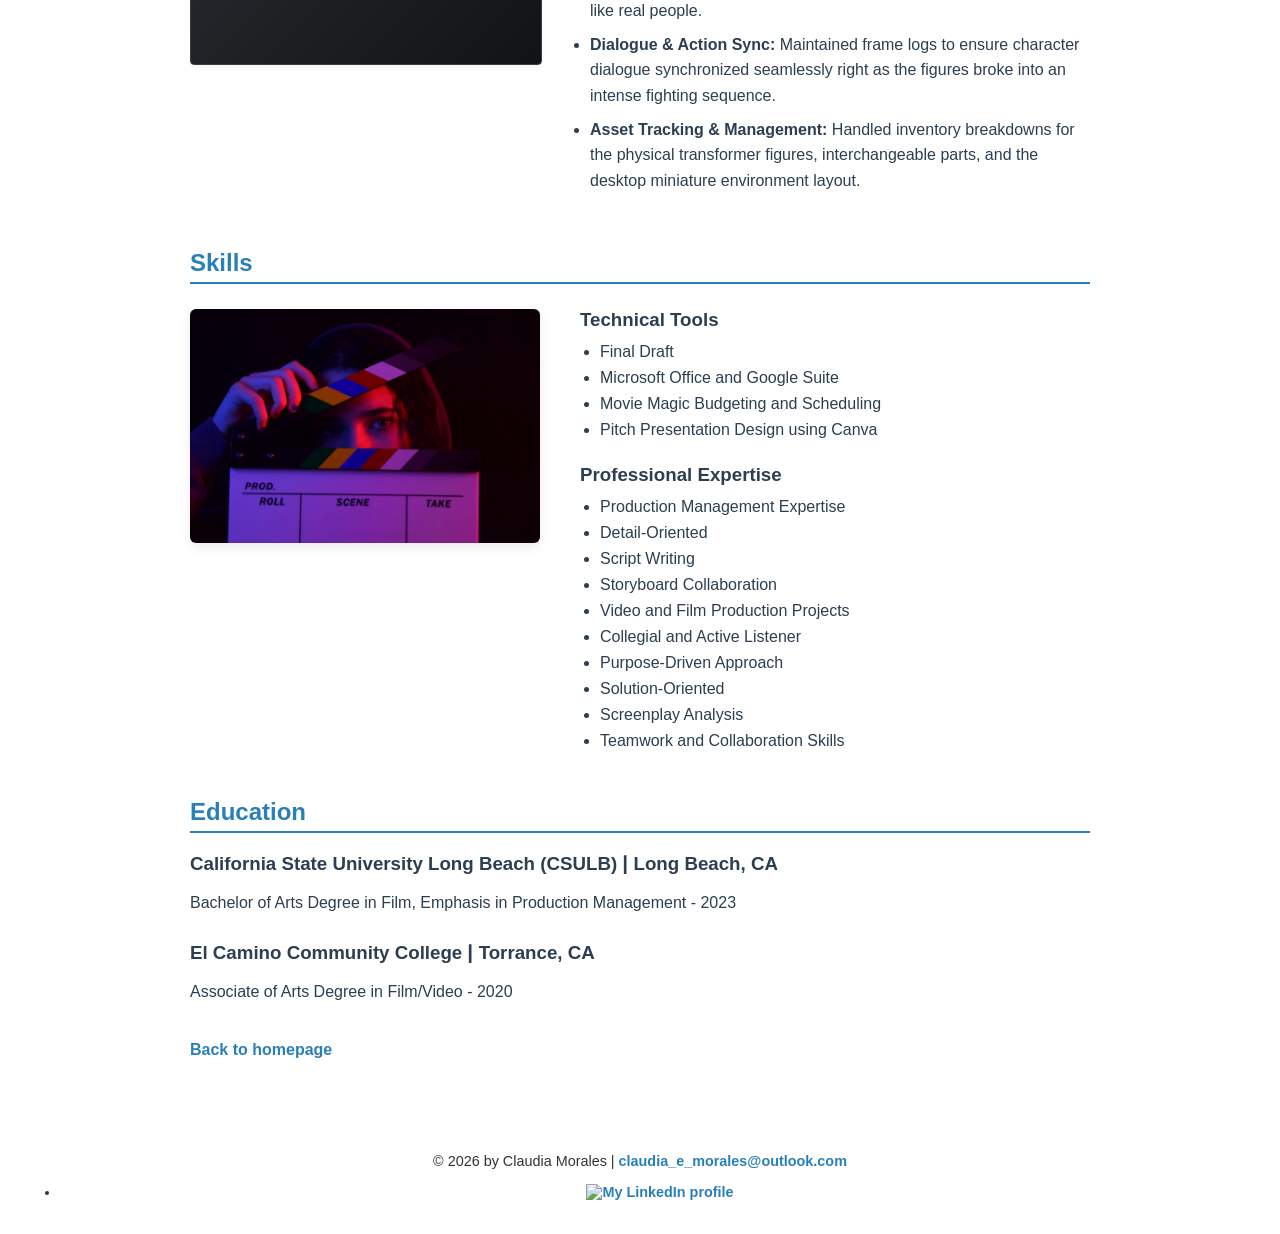
==== commit 25b61047: "Update resume.html" ====
--- a/resume.html
+++ b/resume.html
@@ -53,7 +53,7 @@
           </div>
           <div class="skin-walker-right-text-col">
              <h3>"The Skin Walker" | Feature Film Pitch Deck </h3>
-          <a class="btn view-link" href="pitch-deck.pdf" target="_blank">View Full Pitch Deck</a>
+          <a class="btn view-link" href="skinwalker_full_pitch_deck.pdf" target="_blank">View The Skin Walker Full Pitch Deck</a>
              <p><strong>Based on the historical aftermath of the Jonestown massacre, The Skin Walker is a supernatural horror-thriller following a military base maintenance worker who must confront the vengeful, murderous spirit of cult leader Jim Jones.</strong></p>
              <p>When the bodies of the Jonestown victims are temporarily stored at Fort MacArthur, the base becomes ground zero for a malicious haunting. Decades later, as a series of gruesome "accidental" deaths claims his maintenance crew, a worker must team up with real-world paranormal investigators and a Jesuit priest to exorcise the evil entity before it destroys his life and livelihood.</p>
              <ul class="skin-walker-specs">
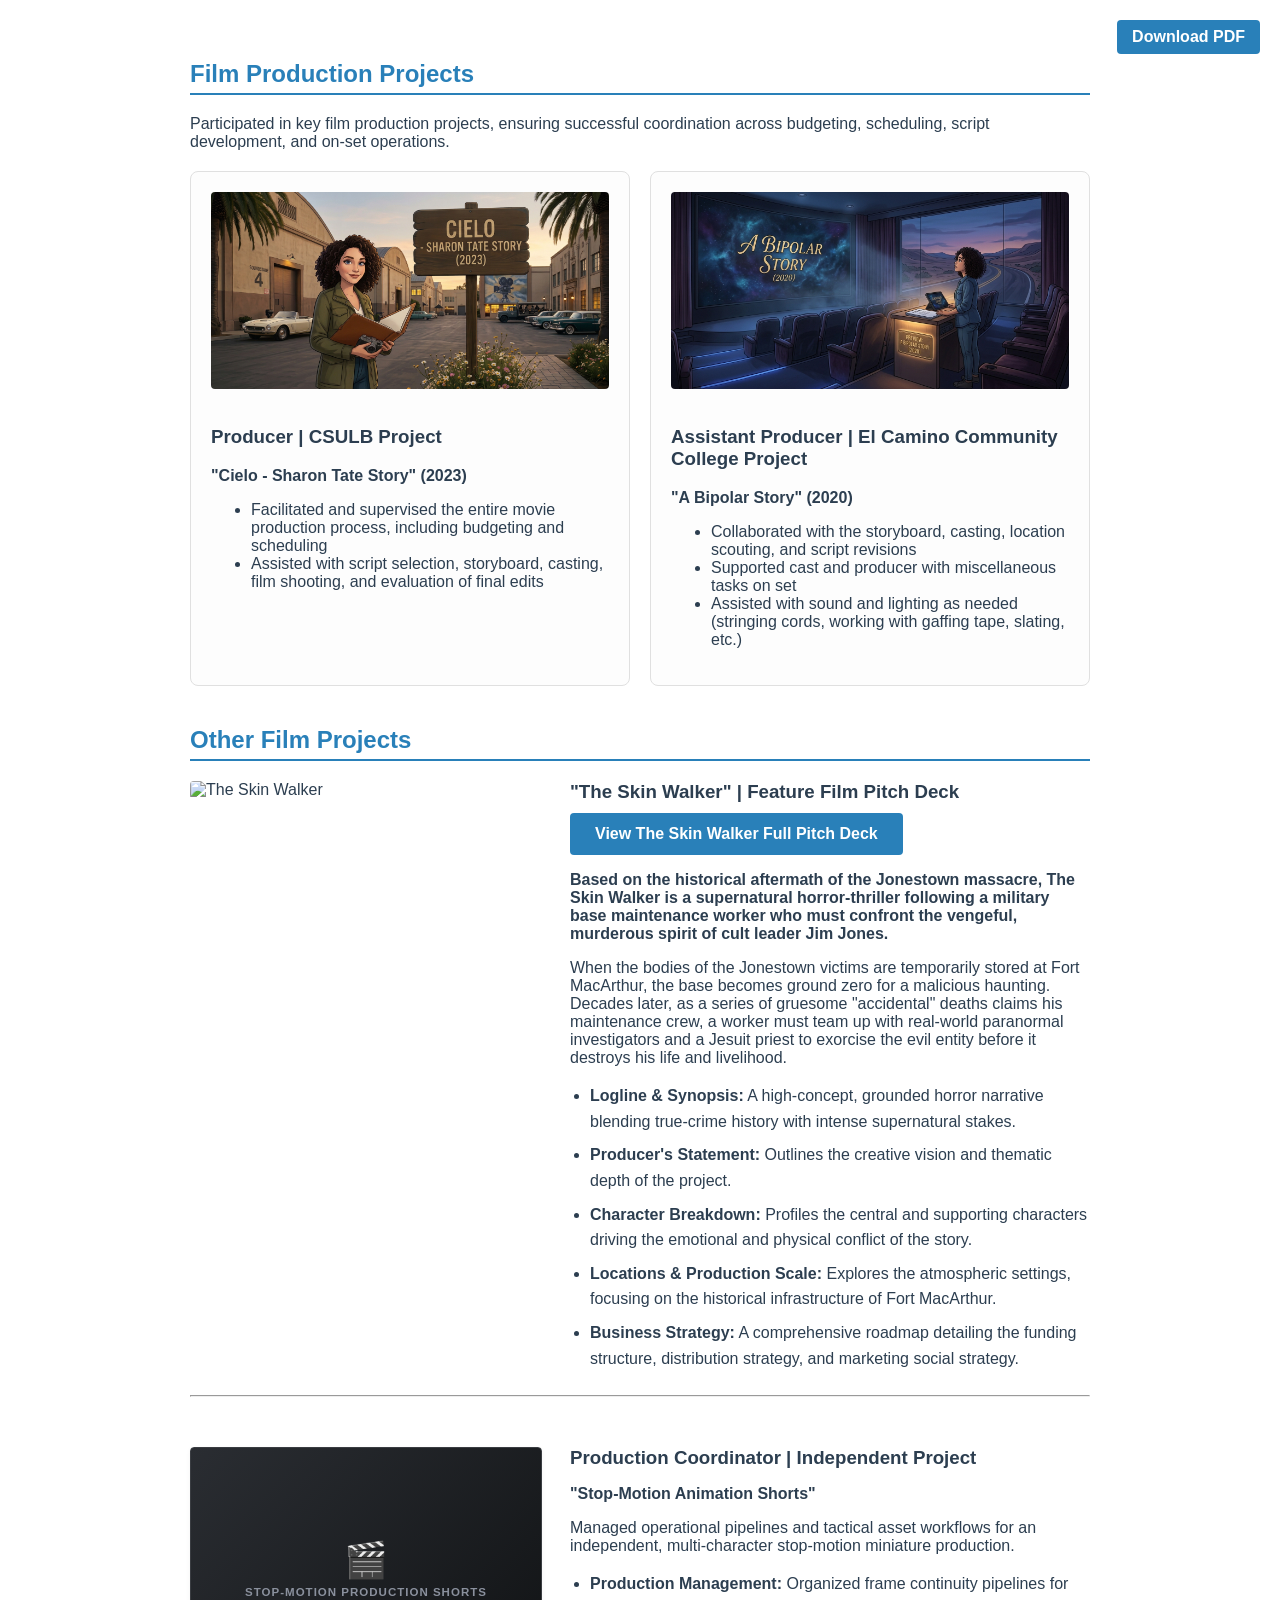
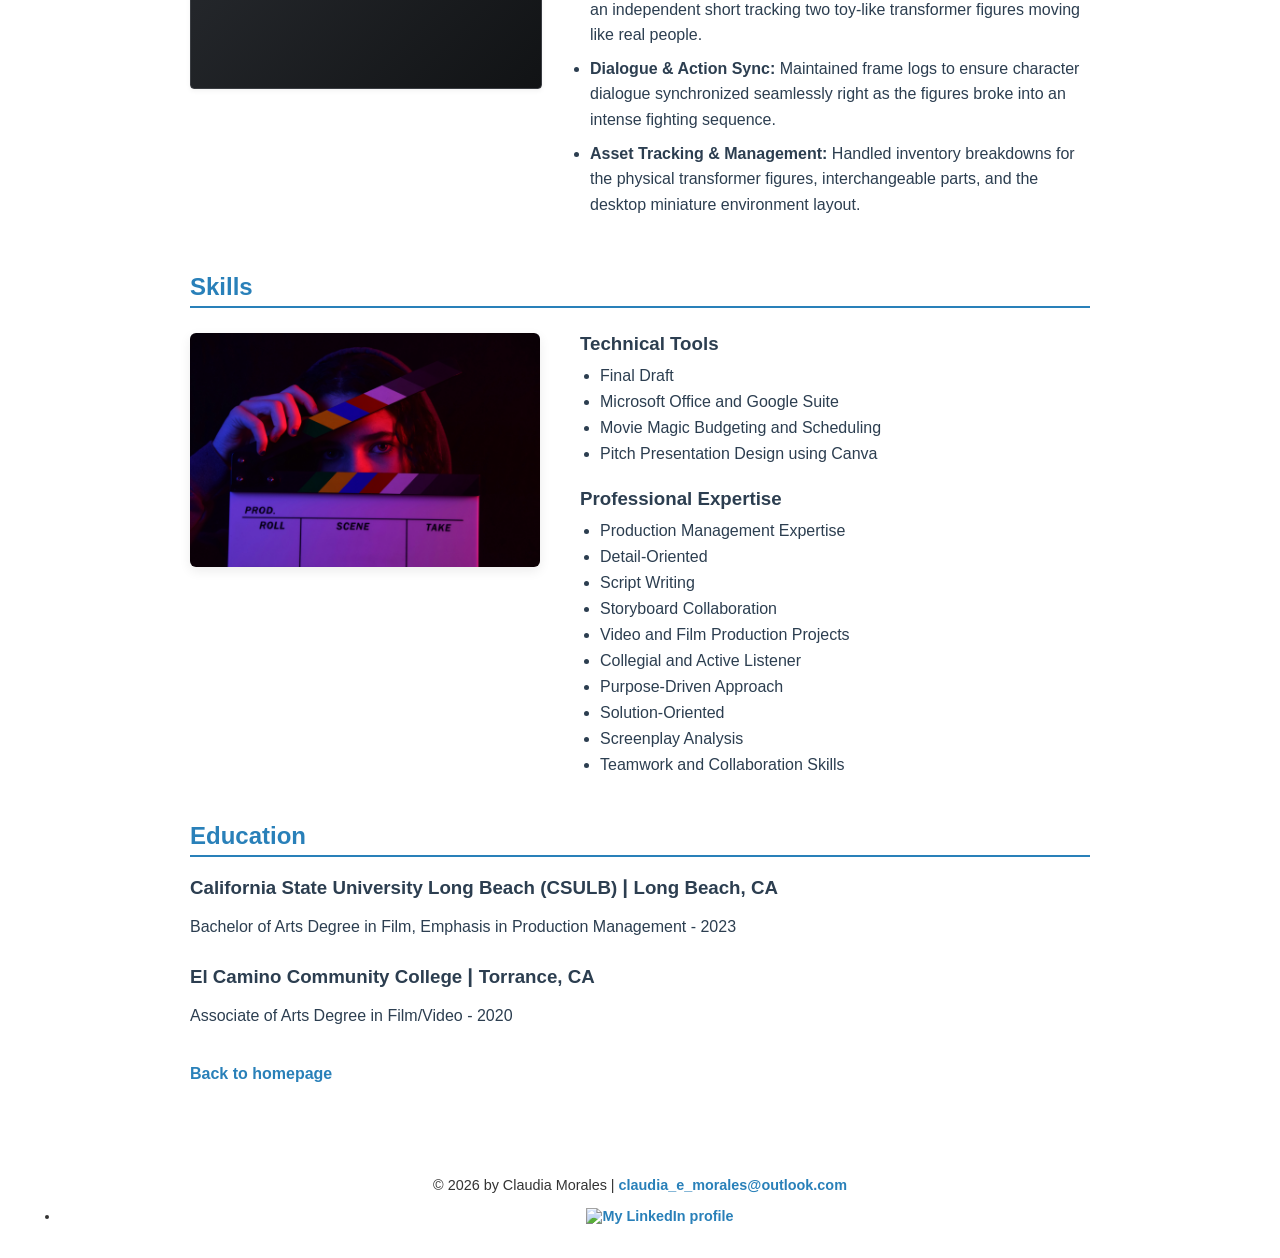
==== commit cb881061: "Update resume.html" ====
--- a/resume.html
+++ b/resume.html
@@ -53,7 +53,9 @@
           </div>
           <div class="skin-walker-right-text-col">
              <h3>"The Skin Walker" | Feature Film Pitch Deck </h3>
-          <a class="btn view-link" href="skinwalker_full_pitch_deck.pdf" target="_blank">View The Skin Walker Full Pitch Deck</a>
+          <a class="cta-button pitch-deck-btn" href="skinwalker-full-pitch-deck.pdf" target="_blank">
+            View The Skin Walker Full Pitch Deck
+          </a>
              <p><strong>Based on the historical aftermath of the Jonestown massacre, The Skin Walker is a supernatural horror-thriller following a military base maintenance worker who must confront the vengeful, murderous spirit of cult leader Jim Jones.</strong></p>
              <p>When the bodies of the Jonestown victims are temporarily stored at Fort MacArthur, the base becomes ground zero for a malicious haunting. Decades later, as a series of gruesome "accidental" deaths claims his maintenance crew, a worker must team up with real-world paranormal investigators and a Jesuit priest to exorcise the evil entity before it destroys his life and livelihood.</p>
              <ul class="skin-walker-specs">
